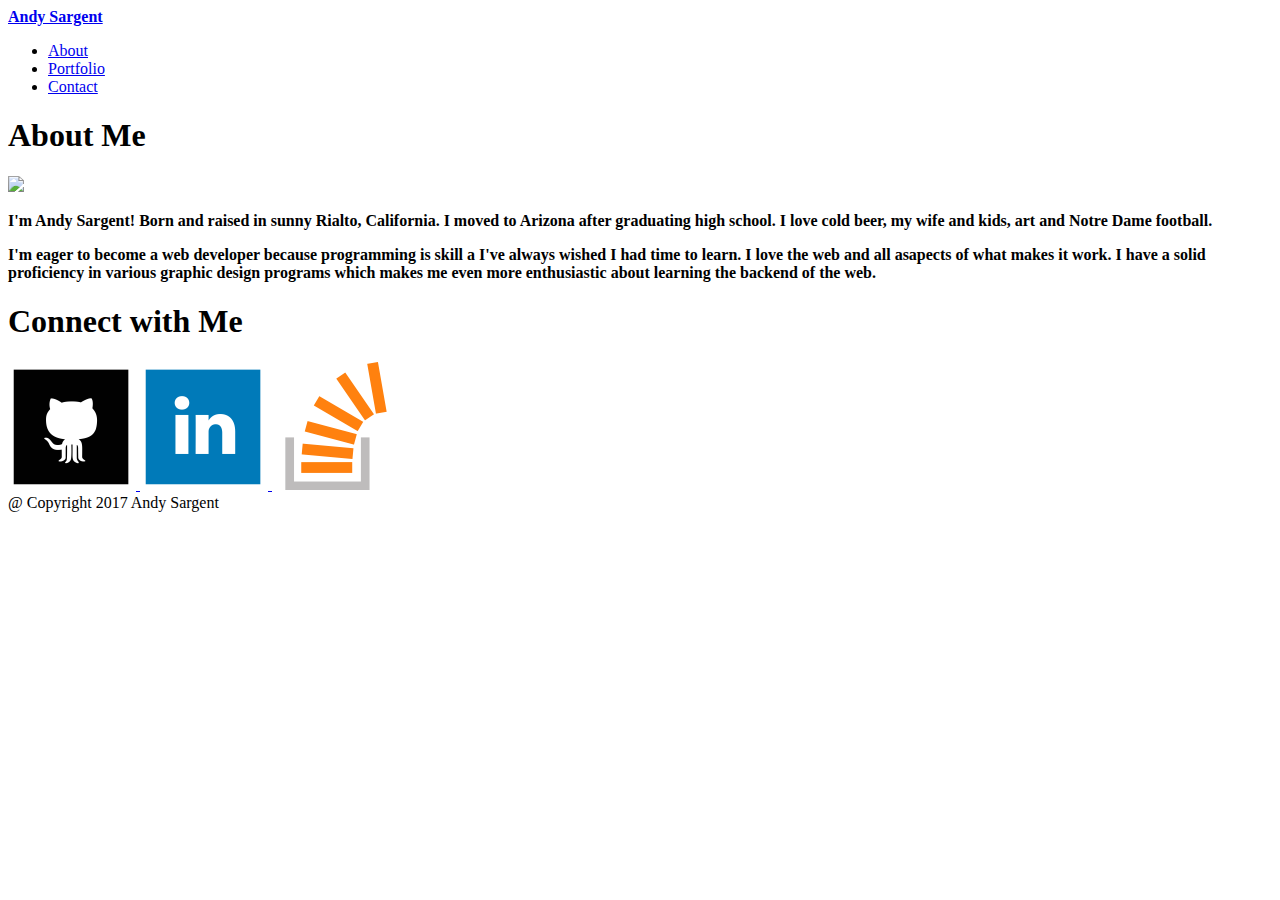
==== index.html @ dfefb69f "updating homework 1" ====
<!DOCTYPE html>
<html lang="en-us">

<head>
  <meta charset="UTF-8">
  <title>Basic Portfolio</title>
  <link rel="stylesheet" type="text/css" href="assests/css/style.css">
</head>

<body>
		<div> <!--header -->
			<header>
				<section id="Name">
	   				<b><a href="index.html">Andy Sargent</a></b>
	  			</section>
	
			<nav class="primary-nav">
				<ul>
					<!--About Link-->
					<li>
						<a href="index.html">About</a>
					</li>
					<!--Potfolio Link-->
					<li>
						<a href="portfolio.html">Portfolio</a>
					</li>
					<!--Contanct Link-->
					<li>
						<a href="contact.html">Contact</a>
					</li>
				</ul>
			</nav><!--close nav-->
			</header>
		</div><!--close header -->
	<div class="content">
	    <div class="content-inside">
		
			<div> <!--about me section -->
	  			<section id="about-me">
	  				<div id="about-me-header">
		    			<h1><b>About Me</b></h1>
		    			<img src="https://lh4.googleusercontent.com/-eS9GGlXsVzY/AAAAAAAAAAI/AAAAAAAAAAA/4xHPfY4tR2g/s128-c-k/photo.jpg">
		    		</div>
		    			<div class=about-me-content>
		    				<p><strong>

		    					I'm Andy Sargent! Born and raised in sunny Rialto, California. I moved to Arizona after graduating high school. I love cold beer, my wife and kids, art and Notre Dame football. 
		    					</p> 
		    					<p> I'm eager to become a web developer because programming is skill a I've always wished I had time to learn. I love the web and all asapects of what makes it work. I have a solid proficiency in various graphic design programs which makes me even more enthusiastic about learning the backend of the web.
							</p></strong>
						</div>
						</section><!--close about me content section --> 
			</div><!--close about me  -->
			
			<div><!--connect with me -->
	  			<section id="connect-with-me">
	  				<div id="connect-with-me-header">
		    			<h1><b>Connect with Me</b></h1>
		    		<a href="https://github.com/ir1shaz">
		    			<img src="assests/images/github.png" class="imgclass1" >
		    		</a>
		    		<a href="https://www.linkedin.com/in/andy-sargent-34646435/">
		    			<img src="assests/images/linkedin.png" class="imgclass1">
	    			<a>
    				<a href="https://stackoverflow.com/users/8735490/ir1shaz">
		    			<img src="assests/images/stackoverflow.png" class="imgclass1">
	    			</a>
		    		</div>
	  			</section>
			</div><!--close connect with me -->
		</div><!--close content inside -->
	</div><!--close content -->
		<div><!--footer -->  
			<footer>
    			@ Copyright 2017 Andy Sargent 
  			</footer>
  		</div><!--close footer --> 

</div> <!--close main-->
</body>

</html>
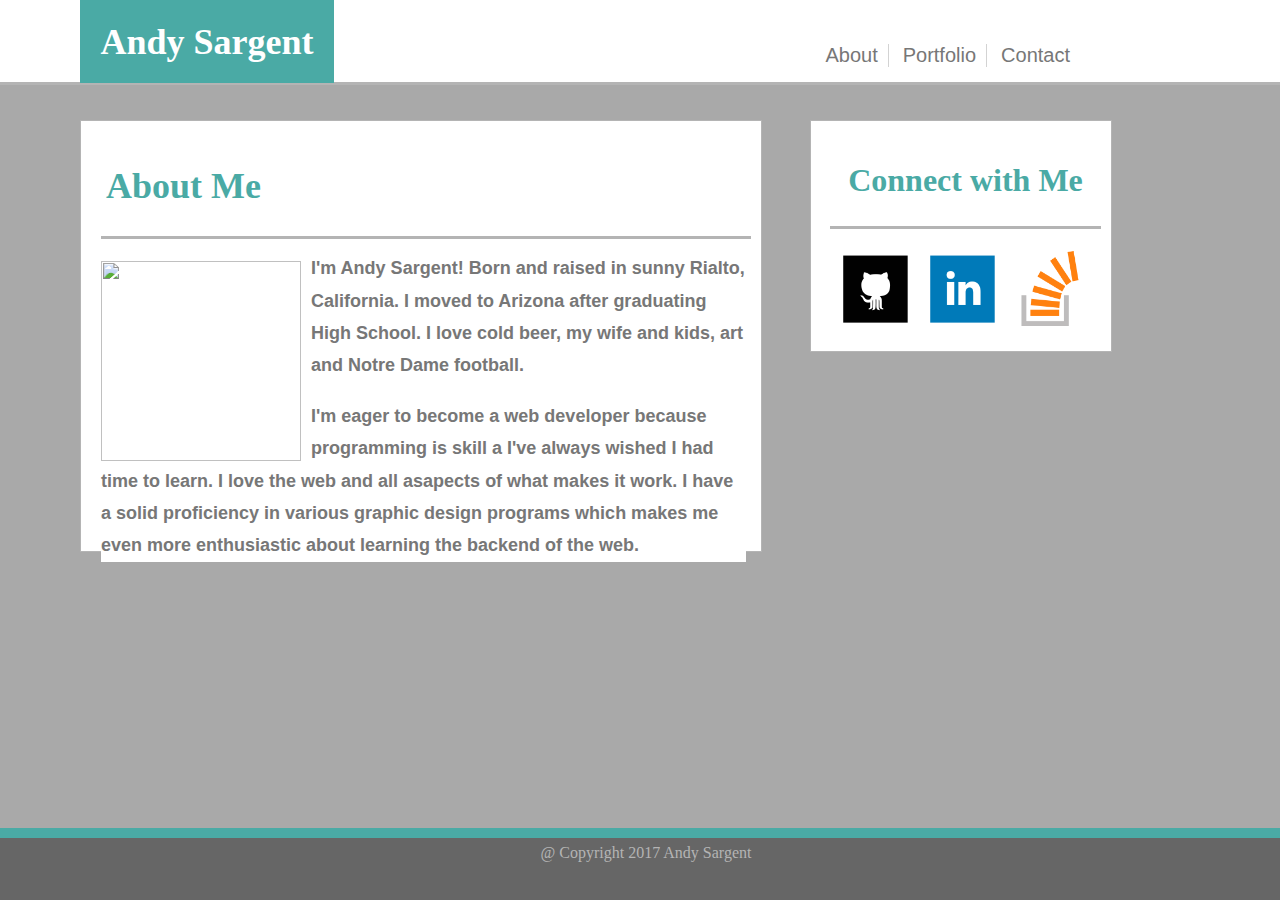
==== commit 6c860e9c: "updating homework 1.2" ====
--- a/index.html
+++ b/index.html
@@ -8,13 +8,12 @@
 </head>
 
 <body>
-		<div> <!--header -->
-			<header>
+	<div> <!--main -->
+		<header>
 				<section id="Name">
 	   				<b><a href="index.html">Andy Sargent</a></b>
 	  			</section>
-	
-			<nav class="primary-nav">
+			<nav class="primary-nav"><!-- nav-->
 				<ul>
 					<!--About Link-->
 					<li>
@@ -30,32 +29,32 @@
 					</li>
 				</ul>
 			</nav><!--close nav-->
-			</header>
-		</div><!--close header -->
+		</header>
+	</div><!--close header -->
+	
 	<div class="content">
 	    <div class="content-inside">
+	  		<section id="about-me">
+	  			<div id="about-me-header">
+		    		<h1><b>About Me</b></h1>
+		    			<img src="https://lh4.googleusercontent.com/-eS9GGlXsVzY/AAAAAAAAAAI/AAAAAAAAAAA/4xHPfY4tR2g/s128-c-k/photo.jpg">
+		    	</div><!--close about me header --> 
+		    	<div class=about-me-content>
+		    		<p><strong>
+		    			I'm Andy Sargent! Born and raised in sunny Rialto, California. I moved to Arizona after graduating High School. I love cold beer, my wife and kids, art and Notre Dame football. 
+		    		</p> 
+		    		<p> 
+		    			I'm eager to become a web developer because programming is skill a I've always wished I had time to learn. I love the web and all asapects of what makes it work. I have a solid proficiency in various graphic design programs which makes me even more enthusiastic about learning the backend of the web.
+					</p></strong>
+				</div>
+			</section><!--close about me section --> 
+		</div><!--close content inside --> 
+	</div><!--close content --> 
 		
-			<div> <!--about me section -->
-	  			<section id="about-me">
-	  				<div id="about-me-header">
-		    			<h1><b>About Me</b></h1>
-		    			<img src="https://lh4.googleusercontent.com/-eS9GGlXsVzY/AAAAAAAAAAI/AAAAAAAAAAA/4xHPfY4tR2g/s128-c-k/photo.jpg">
-		    		</div>
-		    			<div class=about-me-content>
-		    				<p><strong>
-
-		    					I'm Andy Sargent! Born and raised in sunny Rialto, California. I moved to Arizona after graduating high school. I love cold beer, my wife and kids, art and Notre Dame football. 
-		    					</p> 
-		    					<p> I'm eager to become a web developer because programming is skill a I've always wished I had time to learn. I love the web and all asapects of what makes it work. I have a solid proficiency in various graphic design programs which makes me even more enthusiastic about learning the backend of the web.
-							</p></strong>
-						</div>
-						</section><!--close about me content section --> 
-			</div><!--close about me  -->
-			
-			<div><!--connect with me -->
-	  			<section id="connect-with-me">
-	  				<div id="connect-with-me-header">
-		    			<h1><b>Connect with Me</b></h1>
+		<div><!--connect with me -->
+	  		<section id="connect-with-me">
+	  			<div id="connect-with-me-header">	
+		    	<h1><b>Connect with Me</b></h1>
 		    		<a href="https://github.com/ir1shaz">
 		    			<img src="assests/images/github.png" class="imgclass1" >
 		    		</a>
@@ -65,18 +64,17 @@
     				<a href="https://stackoverflow.com/users/8735490/ir1shaz">
 		    			<img src="assests/images/stackoverflow.png" class="imgclass1">
 	    			</a>
-		    		</div>
-	  			</section>
-			</div><!--close connect with me -->
-		</div><!--close content inside -->
-	</div><!--close content -->
+		    	</div>
+	  		</section>	
+		</div><!--close connect with me -->
+
 		<div><!--footer -->  
 			<footer>
     			@ Copyright 2017 Andy Sargent 
   			</footer>
   		</div><!--close footer --> 
 
-</div> <!--close main-->
+	</div> <!--close main-->
 </body>
 
 </html>
--- a/assests/css/style.css
+++ b/assests/css/style.css
@@ -0,0 +1,172 @@
+body {
+    background: url("http://www.powerpointhintergrund.com/uploads/carbon-fiber-texture-and-pattern-28.jpg");
+    background-size: cover;
+    background-repeat: no-repeat;
+    background-color: darkgray;
+    padding: 0;
+    margin: 0;
+    height: 100%;
+}
+
+.content 
+{
+  min-height: 100%
+  padding: 45px;
+}
+
+.content-inside {
+  padding: 20px;
+  padding-bottom: 50px;
+}
+header 
+{
+    background-color: #ffffff;
+    border-bottom: solid;
+    border-color: #b4b4b4;
+    color: black;
+    padding: 33px 50px 49px 50px;
+}
+
+#Name 
+{
+    background-color: #4aaaa5;
+    font-size: 36px;
+    color: #ffffff;
+    padding: 20.5px;
+    font-family: "times";
+    float: left;
+    margin: -33px -25px -30px 30px;
+    position: fixed;
+    text-decoration: none;
+}
+
+#Name a 
+{
+    color: #ffffff;
+    text-decoration: none;
+}
+
+/*Nav*/
+
+nav 
+{
+    margin: -5px 150px 0px 0px;
+    float: right;
+    margin-left: auto;  
+}
+
+.primary-nav li 
+{
+    display: inline-block;
+    padding: 0 10px;
+    vertical-align: top;
+}
+
+li:not(:last-child) 
+{
+    border-right: 1px solid lightgray;
+}
+
+.primary-nav a
+{
+    color: #777777;
+    font-size: 20px;
+    text-decoration: none;
+    font-family: 'arial', 'helvetica';
+
+}
+
+a:hover 
+{
+    color: #4aaaa5;
+}
+
+
+#about-me 
+{
+    background-color: #ffffff;
+    color: #4aaaa5;
+    margin: 15px 75px 0px 60px;
+    font-family: "times"; 
+    font-size: 18px;
+    width: 650px;
+    height: 400px;
+    padding: 15px;
+    border-style: solid;
+    border-color: #b4b4b4;
+    border-width: 1px;
+}
+#about-me-header
+{
+	padding: 5px;
+	margin: 0px -5px 0px 5px; 
+	border-bottom: solid;
+	border-color: #b4b4b4;
+}
+img 
+{
+    float: left;
+    margin: 0px 0px 0px 0px;
+    width:200px; height:200px;
+    padding: 15px 10px 0px 0px;
+    margin: 15px 0px 0px -5px;
+}
+
+.about-me-content 
+{
+    background-color: #ffffff;
+    color: #777777;
+    margin: -5px 0px 0px 5px;
+    font-family: "helvetica";
+    font-size: 18px;
+    line-height: 1.8;
+}
+
+.imgclass1 
+{
+    float: left;
+    margin: 0px 0px 0px 0px;
+    width:72px; height:75px;
+    padding: 15px 10px 0px 0px;
+    margin: 15px 0px 0px 5px;
+
+}
+#connect-with-me 
+{
+    background-color: #ffffff;
+    color: #4aaaa5;
+    margin: -482px 415px 7px 810px;
+    font-family: "times"; 
+    text-align: center;
+    width: 270px;
+    height: 200px;
+    padding: 15px;
+    border-style: solid;
+    border-color: #b4b4b4;
+    border-width: 1px;
+    position: fixed;
+}
+#connect-with-me-header
+{
+	padding: 5px;
+	margin: 0px -5px 0px 4px; 
+	border-bottom: solid;
+	border-color: #b4b4b4;
+}
+
+footer 
+{
+    background-color: #666666;
+    border-top: solid;
+    border-color: #4aaaa5;
+    border-top-width: 10px;
+    text-align: center;
+    color: #b4b4b4;
+    padding: 6px;
+    position: fixed;
+    left: 0;
+    bottom: 0;
+    width: 100%;
+    margin-top: -50px;
+    height: 50px;
+}